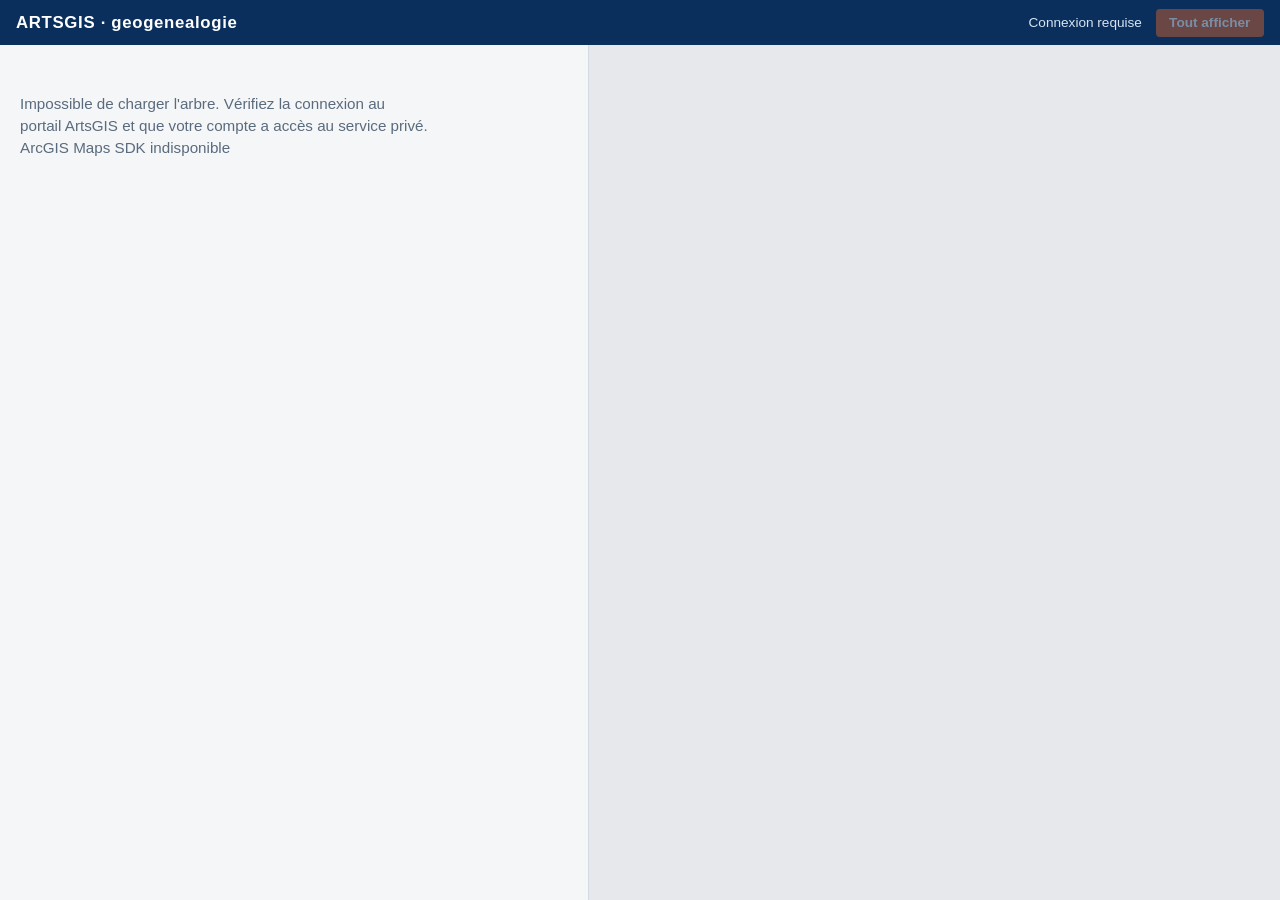
==== geogenealogie_arbre.html @ 15d27dae "geogenealogie : démonstrateur arbre de filiation (code seul, données privées sur AGOL)" ====
<!DOCTYPE html>
<html lang="fr">
<head>
  <meta charset="utf-8" />
  <meta name="viewport" content="width=device-width, initial-scale=1" />
  <title>ARTSGIS · geogenealogie</title>
  <link rel="stylesheet" href="https://js.arcgis.com/4.32/esri/themes/light/main.css" />
  <link rel="stylesheet" href="geogenealogie_arbre.css" />
</head>
<body>
  <header>
    <div class="brand">ARTSGIS · geogenealogie</div>
    <div class="actions">
      <p id="statut" role="status"></p>
      <button type="button" id="btn-tout" disabled>Tout afficher</button>
    </div>
  </header>
  <div id="banniere-demo" hidden>Mode démo — données fictives, aucun individu réel</div>
  <main>
    <section id="panneau-arbre" aria-label="Arbre de filiation">
      <div id="arbre"></div>
    </section>
    <section id="panneau-carte" aria-label="Carte">
      <div id="carte"></div>
      <p id="carte-note" hidden></p>
    </section>
  </main>
  <script src="https://js.arcgis.com/4.32/"></script>
  <script src="geogenealogie_arbre.js"></script>
</body>
</html>
---- geogenealogie_arbre.css ----
:root {
  --navy: #0A2F5C;
  --bleu: #1E6FB8;
  --orange: #E0662A;
  --fond: #F5F6F8;
  --branche-b: #4A9BB5;
  --branche-d: #C48A2A;
  --texte: #0A2F5C;
  --muet: #5a6b7d;
  --ligne: #d5dbe3;
  --carte-fond: #e6e8eb;
}

* { box-sizing: border-box; }

html, body {
  margin: 0;
  height: 100%;
  background: var(--fond);
  color: var(--texte);
  font-family: "Avenir Next", Avenir, "Century Gothic", "Segoe UI", sans-serif;
}

body {
  display: flex;
  flex-direction: column;
  min-height: 100vh;
}

header {
  display: flex;
  align-items: center;
  justify-content: space-between;
  gap: 1rem;
  padding: 0.55rem 1rem;
  background: var(--navy);
  color: #fff;
  flex-shrink: 0;
}

.brand {
  font-weight: 600;
  letter-spacing: 0.04em;
  font-size: 1.05rem;
}

.actions {
  display: flex;
  align-items: center;
  gap: 0.85rem;
  min-width: 0;
}

#statut {
  margin: 0;
  font-size: 0.85rem;
  color: #d7e4f2;
  white-space: nowrap;
  overflow: hidden;
  text-overflow: ellipsis;
  max-width: 42vw;
}

#btn-tout {
  appearance: none;
  border: 0;
  background: var(--orange);
  color: #fff;
  font: inherit;
  font-weight: 600;
  font-size: 0.85rem;
  padding: 0.4rem 0.85rem;
  border-radius: 4px;
  cursor: pointer;
}

#btn-tout:hover:not(:disabled) { filter: brightness(1.08); }
#btn-tout:disabled { opacity: 0.45; cursor: default; }
#btn-tout:focus-visible { outline: 2px solid #fff; outline-offset: 2px; }

#banniere-demo {
  flex-shrink: 0;
  background: var(--orange);
  color: #fff;
  text-align: center;
  font-weight: 600;
  font-size: 0.85rem;
  padding: 0.35rem 0.75rem;
  letter-spacing: 0.02em;
}

#banniere-demo[hidden],
#carte-note[hidden] { display: none; }

main {
  flex: 1;
  display: flex;
  min-height: 0;
}

#panneau-arbre,
#panneau-carte {
  min-width: 0;
  min-height: 0;
  position: relative;
}

#panneau-arbre {
  flex: 0 0 46%;
  border-right: 1px solid var(--ligne);
  background: var(--fond);
  overflow: auto;
}

#arbre { min-height: 100%; }

#panneau-carte { flex: 1 1 54%; background: var(--carte-fond); }
#carte { position: absolute; inset: 0; }

#carte-note {
  position: absolute;
  z-index: 1;
  left: 0.6rem;
  bottom: 0.6rem;
  margin: 0;
  background: rgba(10, 47, 92, 0.86);
  color: #fff;
  font-size: 0.75rem;
  padding: 0.3rem 0.55rem;
  border-radius: 4px;
  pointer-events: none;
}

.arbre-svg { display: block; margin: 0 auto; }

.lien {
  fill: none;
  stroke-width: 1.6;
  opacity: 0.7;
}

.lien.actif { stroke-width: 2.4; opacity: 1; }
.lien.attenue { opacity: 0.12; }

.case {
  cursor: pointer;
}

.case rect {
  fill: #fff;
  stroke: var(--ligne);
  stroke-width: 1;
}

.case .barre { stroke: none; }

.case .nom {
  font-size: 11px;
  font-weight: 600;
  fill: var(--navy);
}

.case .annee {
  font-size: 10px;
  fill: var(--muet);
}

.case:hover rect { stroke: var(--bleu); }
.case:focus { outline: none; }
.case:focus rect,
.case.actif rect {
  stroke: var(--orange);
  stroke-width: 2.2;
}

.case.actif { filter: drop-shadow(0 1px 3px rgba(10, 47, 92, 0.28)); }
.case.attenue { opacity: 0.28; }

.msg {
  padding: 2rem 1.25rem;
  color: var(--muet);
  font-size: 0.95rem;
  line-height: 1.45;
  max-width: 28rem;
}

@media (max-width: 860px) {
  main { flex-direction: column; }
  #panneau-arbre {
    flex: 0 0 48vh;
    border-right: 0;
    border-bottom: 1px solid var(--ligne);
  }
  #statut { max-width: 50vw; }
}
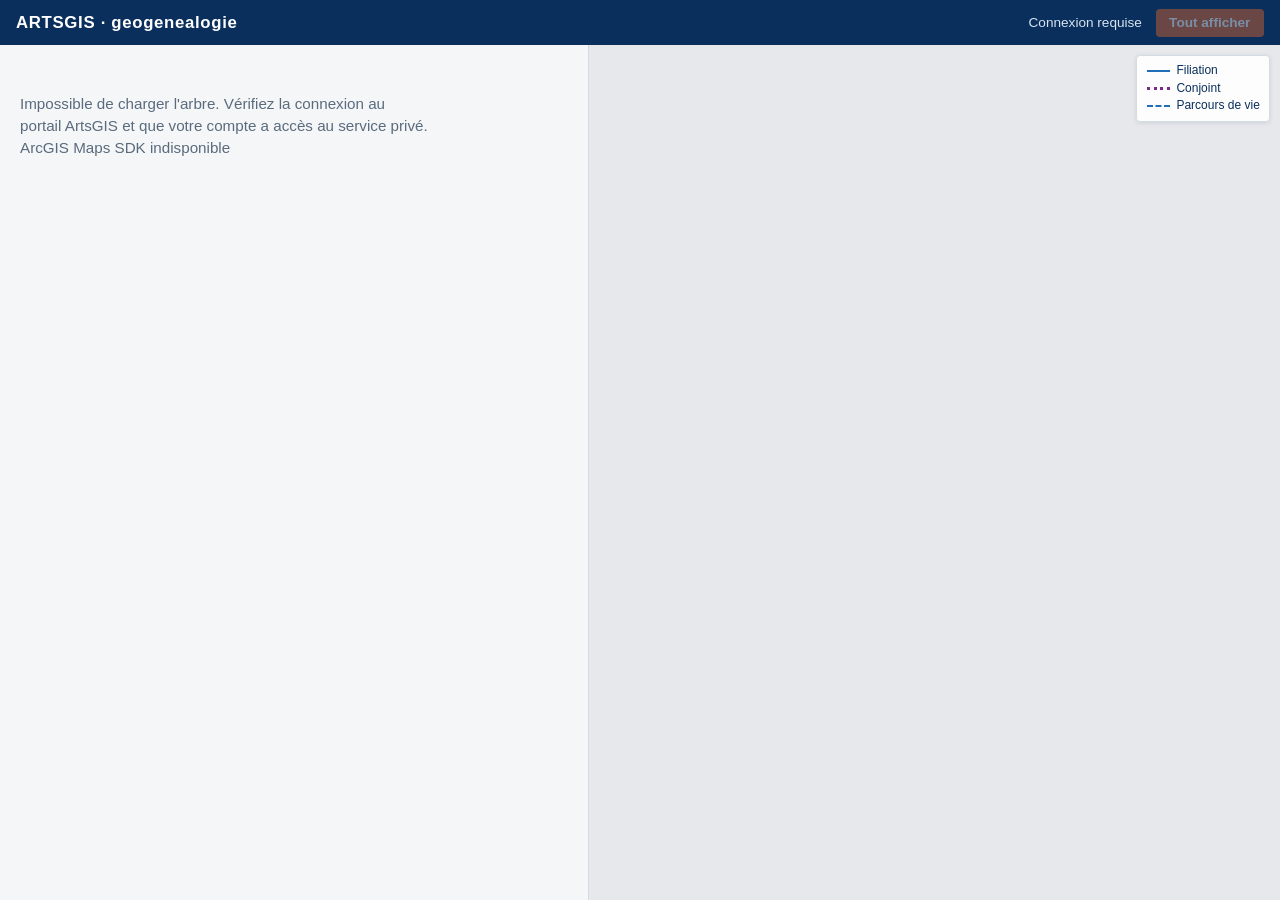
==== commit 43e4ede3: "Arbre : au clic, parents, conjoint et enfants ; légende des trois liaisons. La sélection met en évid" ====
--- a/geogenealogie_arbre.html
+++ b/geogenealogie_arbre.html
@@ -22,6 +22,11 @@
     </section>
     <section id="panneau-carte" aria-label="Carte">
       <div id="carte"></div>
+      <ul id="legende-lignes" aria-label="Légende des liaisons">
+        <li><span class="leg-trait leg-filiation"></span> Filiation</li>
+        <li><span class="leg-trait leg-conjoint"></span> Conjoint</li>
+        <li><span class="leg-trait leg-vie"></span> Parcours de vie</li>
+      </ul>
       <p id="carte-note" hidden></p>
     </section>
   </main>
--- a/geogenealogie_arbre.css
+++ b/geogenealogie_arbre.css
@@ -173,7 +173,13 @@
   stroke-width: 2.2;
 }
 
+.case.cible rect {
+  stroke: var(--orange);
+  stroke-width: 2.8;
+}
+
 .case.actif { filter: drop-shadow(0 1px 3px rgba(10, 47, 92, 0.28)); }
+.case.cible { filter: drop-shadow(0 2px 5px rgba(224, 102, 42, 0.45)); }
 .case.attenue { opacity: 0.28; }
 
 .msg {
@@ -193,3 +199,39 @@
   }
   #statut { max-width: 50vw; }
 }
+
+#legende-lignes {
+  position: absolute;
+  z-index: 1;
+  right: 0.6rem;
+  top: 0.6rem;
+  margin: 0;
+  padding: 0.4rem 0.6rem;
+  list-style: none;
+  background: rgba(255, 255, 255, 0.92);
+  border: 1px solid var(--ligne);
+  border-radius: 4px;
+  color: var(--navy);
+  font-size: 0.75rem;
+  line-height: 1.45;
+  box-shadow: 0 1px 4px rgba(10, 47, 92, 0.12);
+}
+
+#legende-lignes li {
+  display: flex;
+  align-items: center;
+  gap: 0.4rem;
+}
+
+.leg-trait {
+  display: inline-block;
+  width: 1.45rem;
+  height: 0;
+  flex: 0 0 1.45rem;
+  border-top-width: 2px;
+  border-top-color: var(--bleu);
+}
+
+.leg-filiation { border-top-style: solid; }
+.leg-conjoint { border-top-style: dotted; border-top-color: #7A2A8C; border-top-width: 3px; }
+.leg-vie { border-top-style: dashed; }
